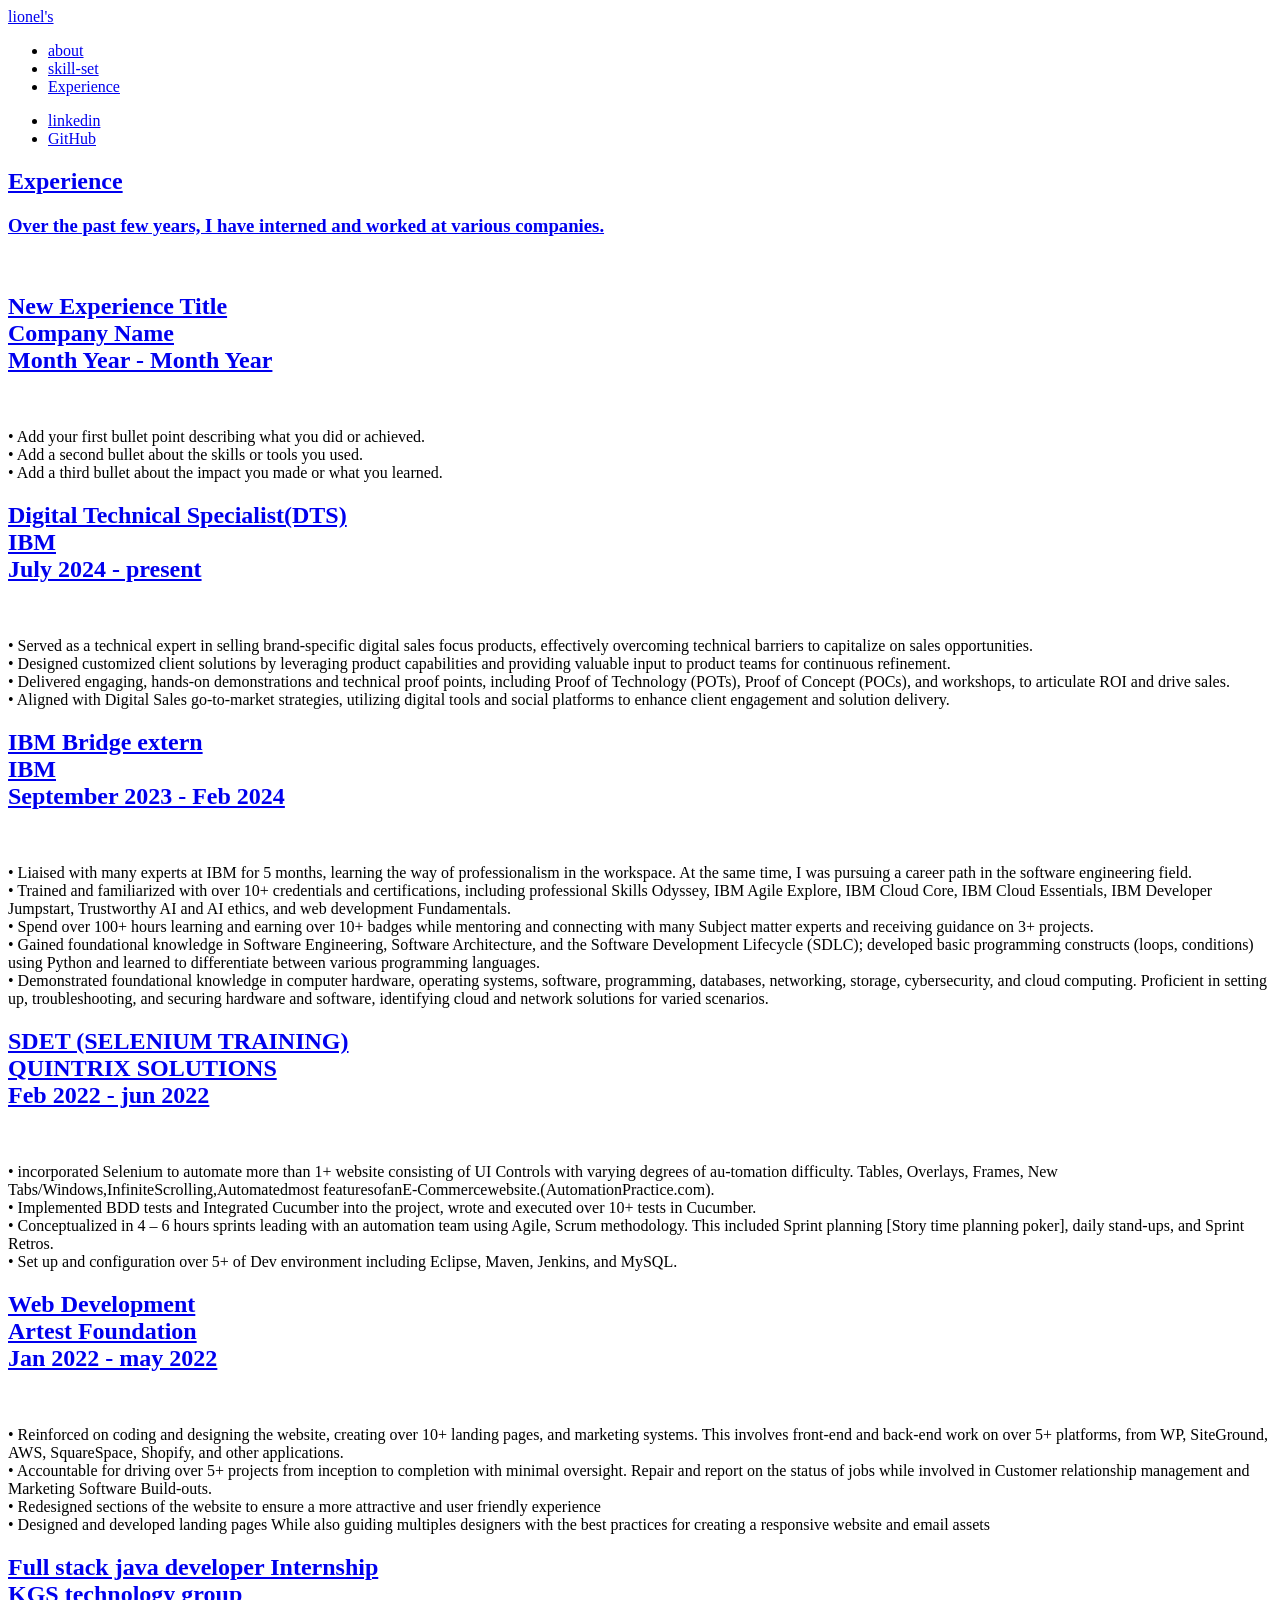
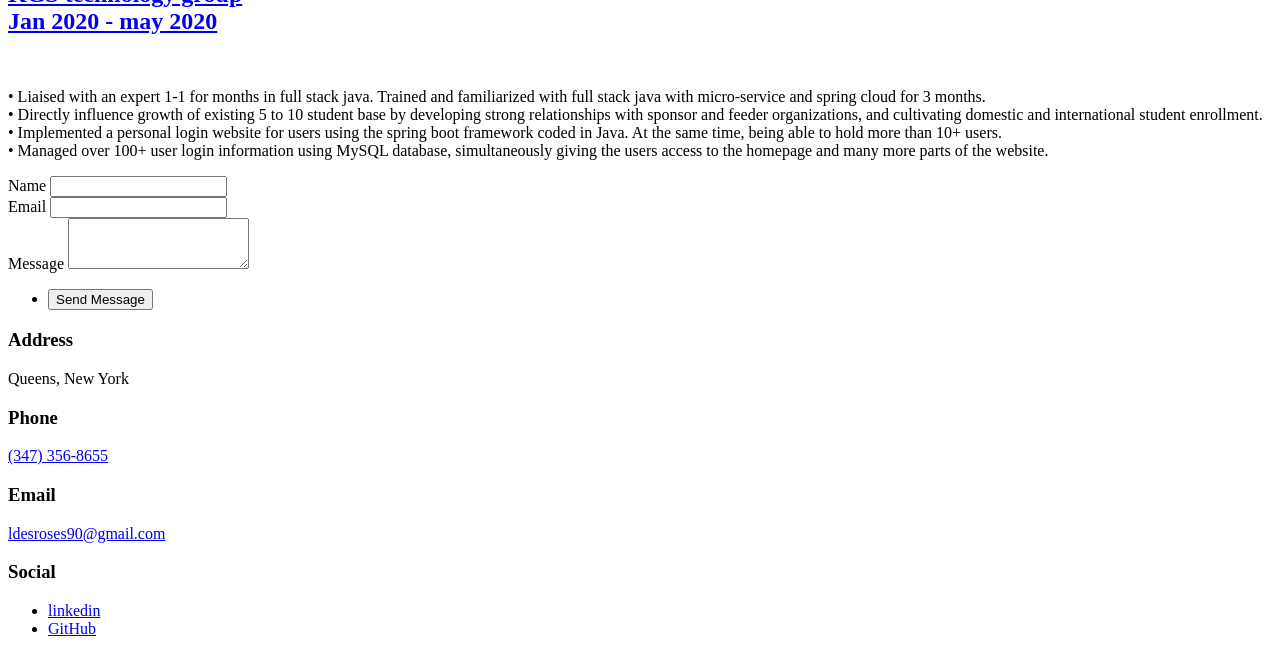
==== elements.html @ 5b9af7d0 "Add new experience post to elements page" ====
<!DOCTYPE HTML>
<!--
	Massively by HTML5 UP
	html5up.net | @ajlkn
	Free for personal and commercial use under the CCA 3.0 license (html5up.net/license)
-->
<html>
	<head>
		<title>Experience</title>
		<meta charset="utf-8" />
		<meta name="viewport" content="width=device-width, initial-scale=1, user-scalable=no" />
		<link rel="stylesheet" href="assets/css/main.css" />
		<noscript><link rel="stylesheet" href="assets/css/noscript.css" /></noscript>
	</head>
	<body class="is-preload">

		<!-- Wrapper -->
			<div id="wrapper">

				<!-- Header -->
					<header id="header">
						<a href="index.html" class="logo">lionel's</a>
					</header>

				<!-- Nav -->
					<nav id="nav">
						<ul class="links">
							<li><a href="index.html">about</a></li>
							<li><a href="generic.html">skill-set</a></li>
							<li class="active"><a href="elements.html">Experience</a></li>
						</ul>
						<ul class="icons">
							<li><a href="https://www.linkedin.com/in/lionel-jr-desroses/" 
								class="icon brands fa-linkedin"><span class="label">linkedin</span></a></li>
							<li><a href="https://github.com/lioneljr17" 
								class="icon brands fa-github"><span class="label">GitHub</span></a></li>
						</ul>
					</nav>
					<!-- Main -->
					<div id="main">

						<!-- Featured Post -->
							<article class="post featured">
								<header class="major"></header>
									<h1><a href="#">Experience</h1>
									<h3>Over the past few years, I have interned and worked at various companies. </h3>
								</header>
								<a href="#" class="image main"><img src="images/EX.jpg" alt="" /></a>
								
							</article>

						<!-- Posts -->
							<section class="posts">
								 <article>
                                    <header>
                                        <h2><a href="#">New Experience Title </br>
                                            Company Name </br>
                                            Month Year - Month Year</h2>
                                    </header>
                                    <a href="#" class="image fit"><img src="images/example.jpg" alt="" /></a>
                                    <p>• Add your first bullet point describing what you did or achieved.</br>
                                       • Add a second bullet about the skills or tools you used.</br>
                                       • Add a third bullet about the impact you made or what you learned.</p>
                                </article>
								<article>
									<header>
										<h2><a href = "#">Digital Technical Specialist(DTS) </br>
											IBM</br>
											July 2024 - present
										</a></h2>
									</header>
									<a href="#" class="image fit"><img src="images/IBM.png" alt="" /></a>
									<p>
										• Served as a technical expert in selling brand-specific digital sales focus products, effectively overcoming technical barriers to capitalize on sales opportunities. </br>
										• Designed customized client solutions by leveraging product capabilities and providing valuable input to product teams for continuous refinement.</br>
										• Delivered engaging, hands-on demonstrations and technical proof points, including Proof of Technology (POTs), Proof of Concept (POCs), and workshops, to articulate ROI and drive sales.</br>
										• Aligned with Digital Sales go-to-market strategies, utilizing digital tools and social platforms to enhance client engagement and solution delivery.<br>
									</p>
								</article>
								<article>
									<header>
										<h2><a href="#">IBM Bridge extern </br>
											IBM </br>
											September 2023 - Feb 2024</h2>
									</header>
									<a href="#" class="image fit"><img src="images/IBM.png" alt="" /></a>
									<p>
										• Liaised with many experts at IBM for 5 months, learning the way of professionalism in the workspace. At the same time, I was pursuing a career path in the software engineering field.</br>
									        • Trained and familiarized with over 10+ credentials and certifications, including professional Skills Odyssey, IBM Agile Explore, IBM Cloud Core, IBM Cloud Essentials, IBM Developer Jumpstart, Trustworthy AI and AI ethics, and web development Fundamentals.</br>
									        • Spend over 100+ hours learning and earning over 10+ badges while mentoring and connecting with many Subject matter experts and receiving guidance on 3+ projects.</br>
									        • Gained foundational knowledge in Software Engineering, Software Architecture, and the Software Development Lifecycle (SDLC); developed basic programming constructs (loops, conditions) using Python and learned to differentiate between various programming languages.</br>
									        • Demonstrated foundational knowledge in computer hardware, operating systems, software, programming, databases, networking, storage, cybersecurity, and cloud computing. Proficient in setting up, troubleshooting, and securing hardware and software, identifying cloud and network solutions for varied scenarios.</br>
									</p>
									</article>
								
								<article>
									<header>
										
										<h2><a href="#">SDET (SELENIUM TRAINING) </br>
											QUINTRIX SOLUTIONS  </br>
											Feb 2022 - jun 2022
										</a></h2>
									</header>
									<a href="#" class="image fit"><img src="images/quality.jpg" alt="" /></a>
									<p> • incorporated Selenium to automate more than 1+ website consisting of UI Controls with varying degrees of au-tomation difficulty. 
										  Tables, Overlays, Frames, New Tabs/Windows,InfiniteScrolling,Automatedmost featuresofanE-Commercewebsite.(AutomationPractice.com). </br>
										• Implemented BDD tests and Integrated Cucumber into the project, wrote and executed over 10+ tests in Cucumber. </br>
										• Conceptualized in 4 – 6 hours sprints leading with an automation team using Agile, Scrum methodology. This included Sprint planning [Story time planning poker], daily stand-ups, and Sprint Retros.</br>
										• Set up and configuration over 5+ of Dev environment including Eclipse, Maven, Jenkins, and MySQL.</p>
								</article>
								
								<article>
									<header>
										<h2><a href="#">Web Development </br>
											Artest Foundation  </br>
											Jan 2022 - may 2022</h2>
									</header>
									<a href="#" class="image fit"><img src="images/web.jpg" alt="" /></a>
									<p>• Reinforced on coding and designing the website, creating over 10+ landing pages, and marketing systems. This involves front-end and back-end work on over 5+ platforms, from WP, SiteGround, AWS, SquareSpace, Shopify, and other applications.</br>
										• Accountable for driving over 5+ projects from inception to completion with minimal oversight. Repair and report on the status of jobs while involved in Customer relationship management and Marketing Software Build-outs.</br>
										• Redesigned sections of the website to ensure a more attractive and user friendly experience</br>
										• Designed and developed landing pages While also guiding multiples designers with the best practices for creating
										a responsive website and email assets</p>
								</article>
								
								<article>
									<header>
										<h2><a href="#">Full stack java developer Internship </br>
											KGS technology group </br>
											Jan 2020 - may 2020</h2>
									</header>
									<a href="#" class="image fit"><img src="images/Java.png" alt="" /></a>
									<p>• Liaised with an expert 1-1 for months in full stack java. Trained and familiarized with full stack java with micro-service and spring cloud for 3 months. </br>
										• Directly influence growth of existing 5 to 10 student base by developing strong relationships with sponsor and feeder organizations, and cultivating domestic and international student enrollment.</br>
										• Implemented a personal login website for users using the spring boot framework coded in Java. At the same time, being able to hold more than 10+ users.</br>
										• Managed over 100+ user login information using MySQL database, simultaneously giving the users access to the homepage and many more parts of the website.</br>
										</p>
									</article>	
					</div>
		    <div>
				<!-- Footer -->
					<footer id="footer">
						<section>
							<form method="post" action="#">
								<div class="fields">
									<div class="field">
										<label for="name">Name</label>
										<input type="text" name="name" id="name" />
									</div>
									<div class="field">
										<label for="email">Email</label>
										<input type="text" name="email" id="email" />
									</div>
									<div class="field">
										<label for="message">Message</label>
										<textarea name="message" id="message" rows="3"></textarea>
									</div>
								</div>
								<ul class="actions">
									<li><input type="submit" value="Send Message" /></li>
								</ul>
							</form>
						</section>
						<section class="split contact">
							<section class="alt">
								<h3>Address</h3>
								<p>Queens, New York</p>
							</section>
							<section>
								<h3>Phone</h3>
								<p><a href="#">(347) 356-8655</a></p>
							</section>
							<section>
								<h3>Email</h3>
								<p><a href="#">ldesroses90@gmail.com</a></p>
							</section>
							<section>
								<h3>Social</h3>
								<ul class="icons alt">
									<li><a href="https://www.linkedin.com/in/lionel-jr-desroses/" 
										class="icon brands fa-linkedin"><span class="label">linkedin</span></a></li>
									<li><a href="https://github.com/lioneljr17" 
										class="icon brands fa-github"><span class="label">GitHub</span></a></li>
								</ul>
							</section>
						</section>
					</footer> 
			</div> 

		<!-- Scripts -->
			<script src="assets/js/jquery.min.js"></script>
			<script src="assets/js/jquery.scrollex.min.js"></script>
			<script src="assets/js/jquery.scrolly.min.js"></script>
			<script src="assets/js/browser.min.js"></script>
			<script src="assets/js/breakpoints.min.js"></script>
			<script src="assets/js/util.js"></script>
			<script src="assets/js/main.js"></script>
	 </body>
	
</html>
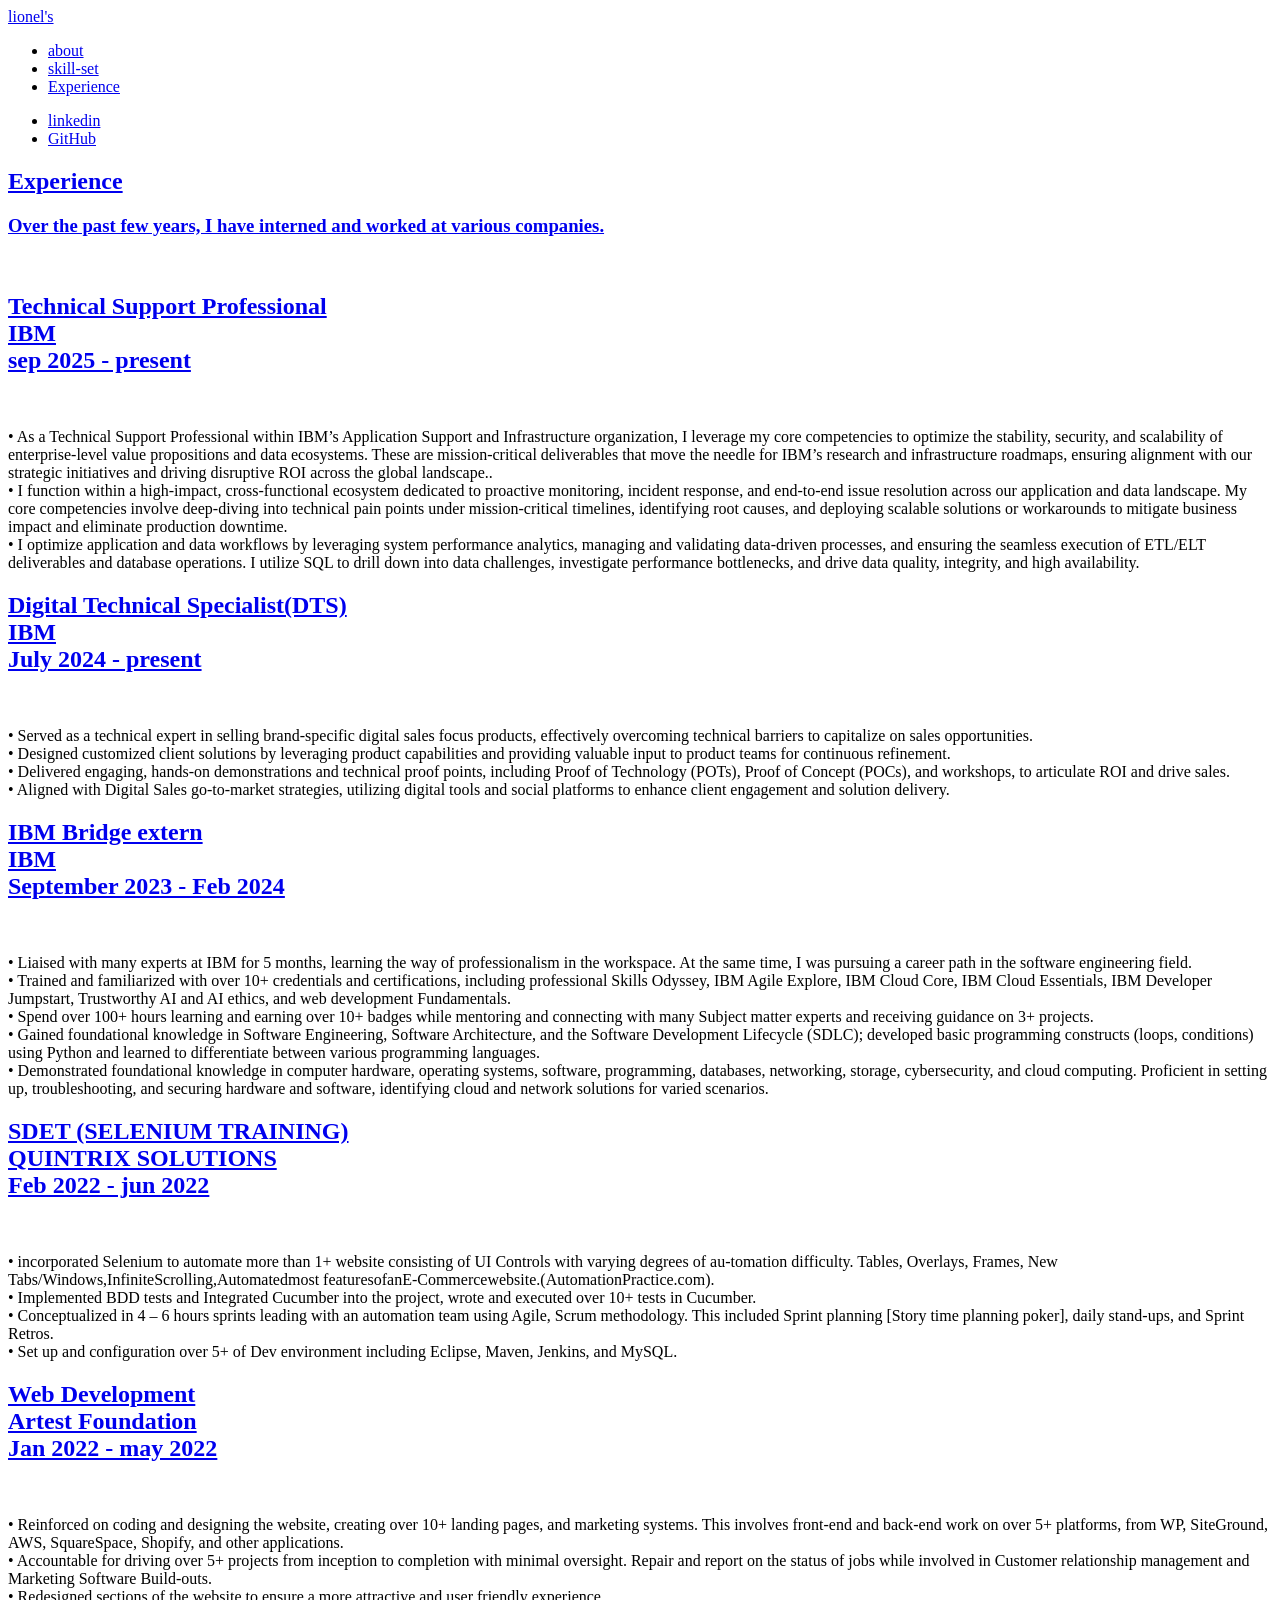
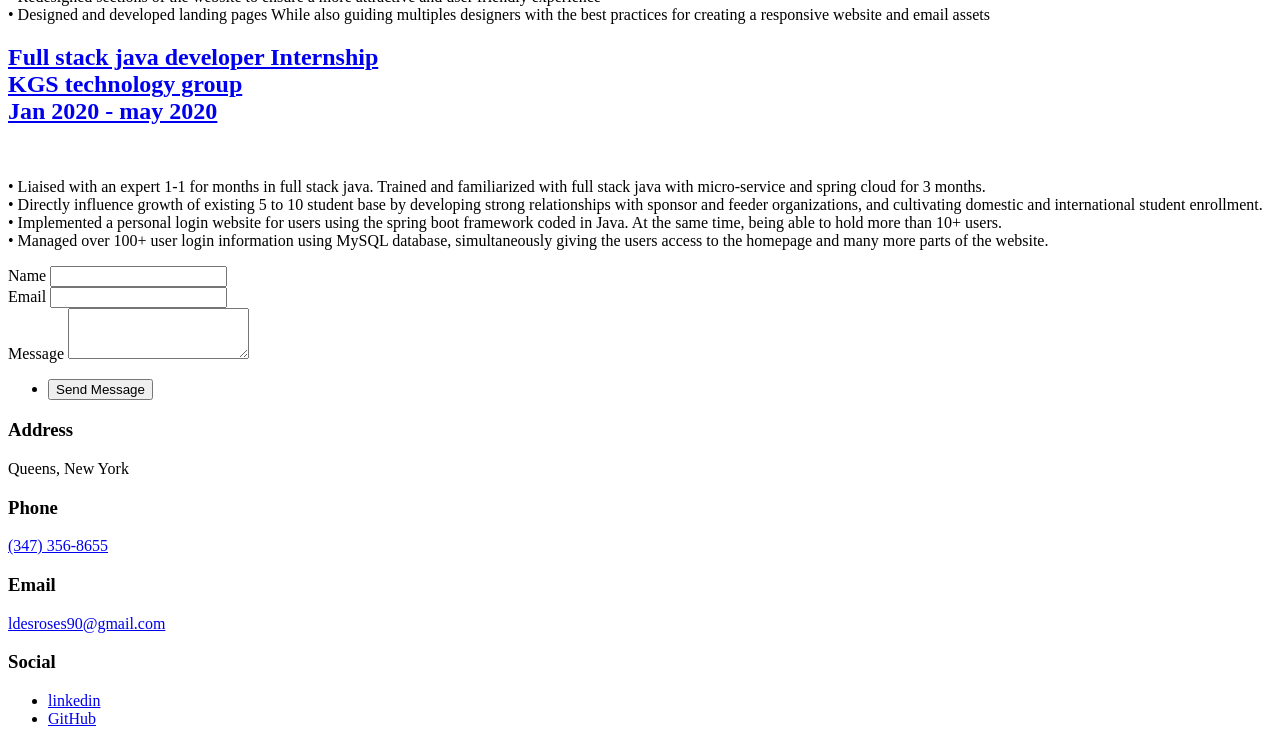
==== commit 9bcac0ff: "Add new experience post to elements page" ====
--- a/elements.html
+++ b/elements.html
@@ -53,14 +53,14 @@
 							<section class="posts">
 								 <article>
                                     <header>
-                                        <h2><a href="#">New Experience Title </br>
-                                            Company Name </br>
-                                            Month Year - Month Year</h2>
+                                        <h2><a href="#">Technical Support Professional </br>
+                                            IBM </br>
+                                            sep 2025 - present</h2>
                                     </header>
                                     <a href="#" class="image fit"><img src="images/example.jpg" alt="" /></a>
-                                    <p>• Add your first bullet point describing what you did or achieved.</br>
-                                       • Add a second bullet about the skills or tools you used.</br>
-                                       • Add a third bullet about the impact you made or what you learned.</p>
+                                    <p>• As a Technical Support Professional within IBM’s Application Support and Infrastructure organization, I leverage my core competencies to optimize the stability, security, and scalability of enterprise-level value propositions and data ecosystems. These are mission-critical deliverables that move the needle for IBM’s research and infrastructure roadmaps, ensuring alignment with our strategic initiatives and driving disruptive ROI across the global landscape..</br>
+                                       • I function within a high-impact, cross-functional ecosystem dedicated to proactive monitoring, incident response, and end-to-end issue resolution across our application and data landscape. My core competencies involve deep-diving into technical pain points under mission-critical timelines, identifying root causes, and deploying scalable solutions or workarounds to mitigate business impact and eliminate production downtime.</br>
+                                       • I optimize application and data workflows by leveraging system performance analytics, managing and validating data-driven processes, and ensuring the seamless execution of ETL/ELT deliverables and database operations. I utilize SQL to drill down into data challenges, investigate performance bottlenecks, and drive data quality, integrity, and high availability.</p>
                                 </article>
 								<article>
 									<header>
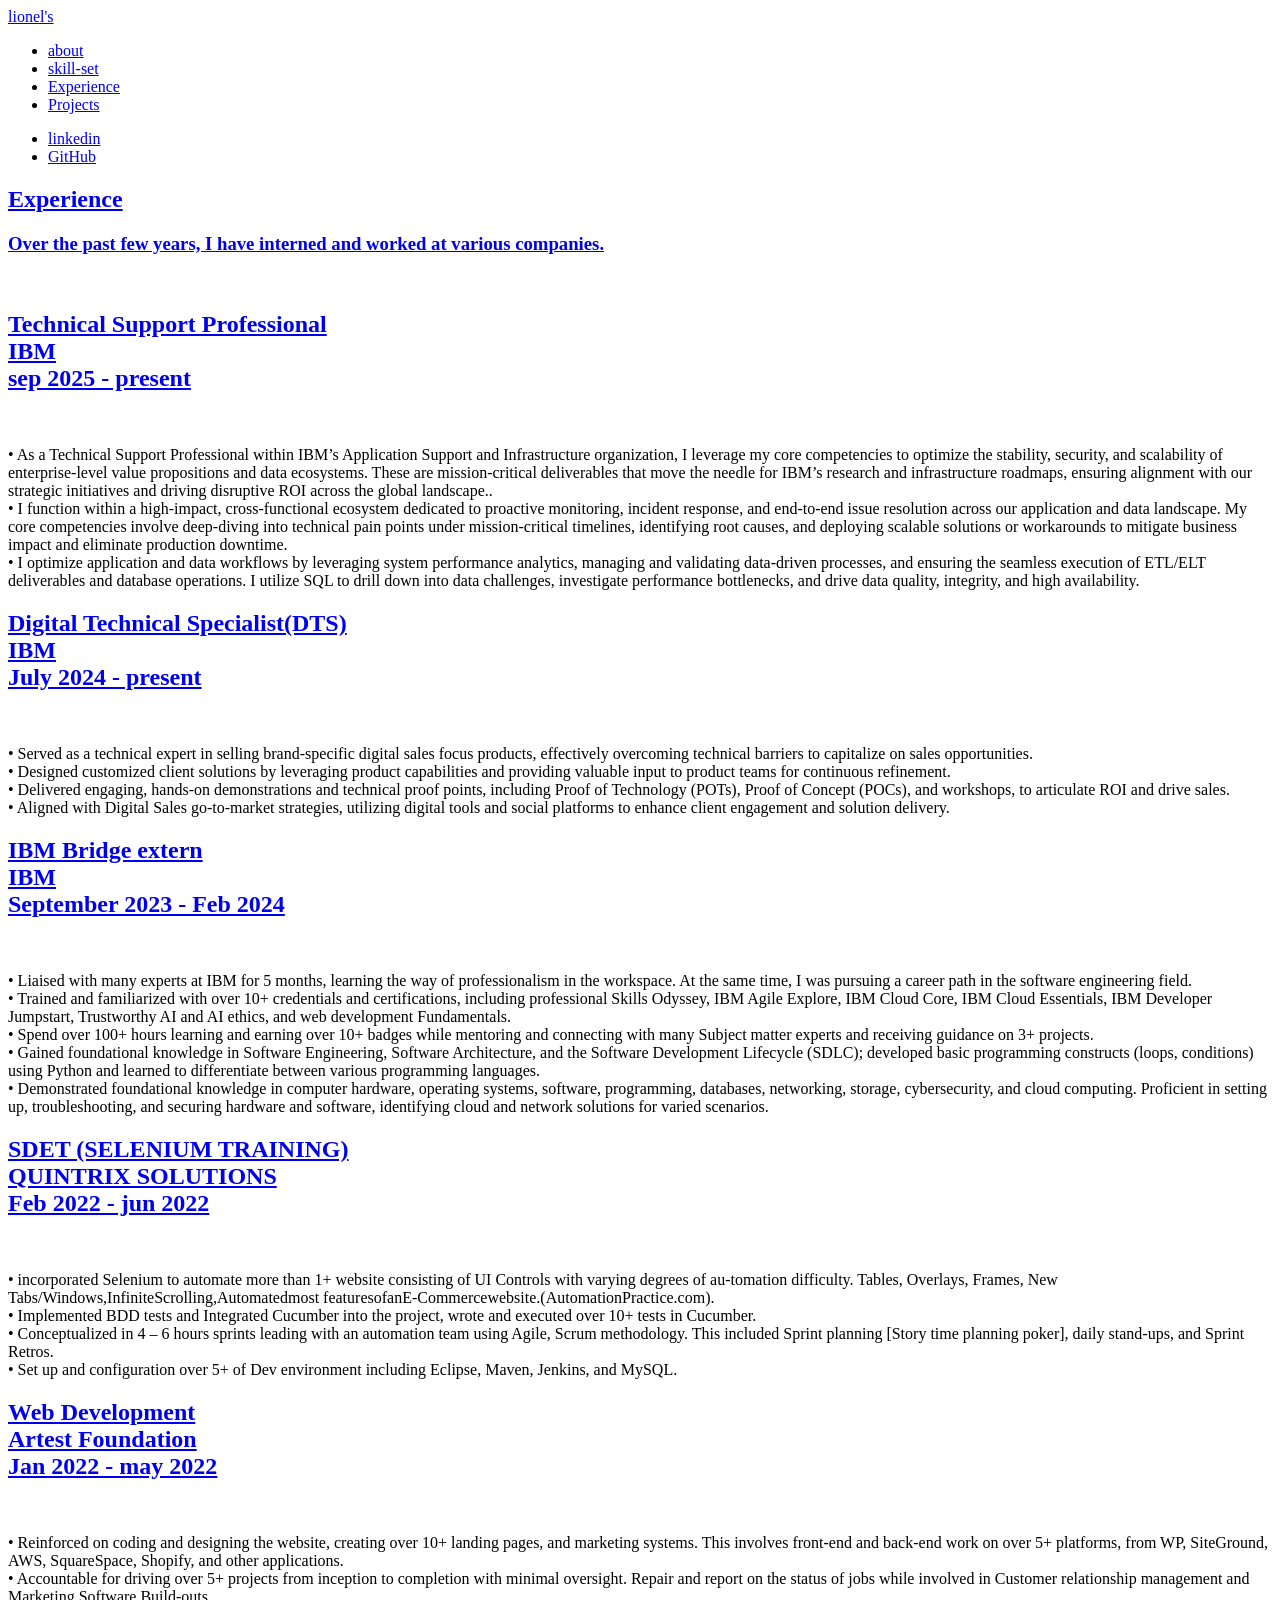
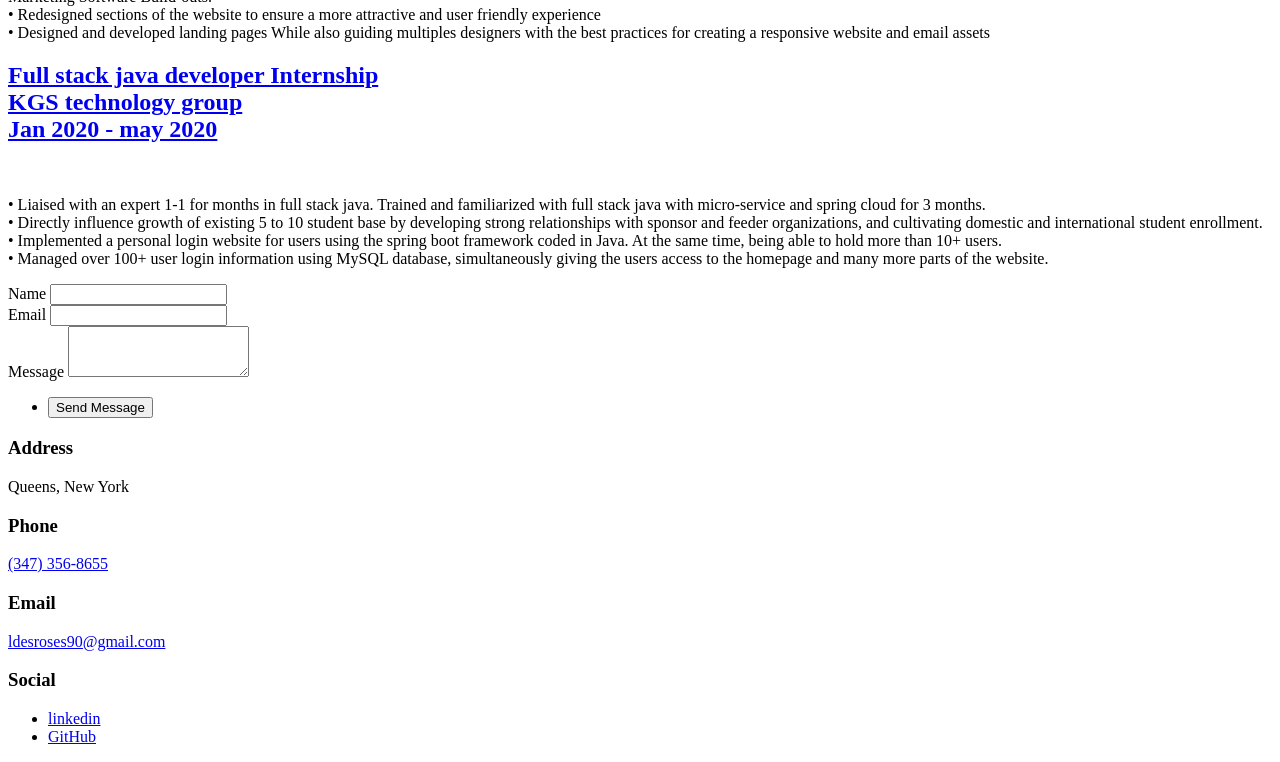
==== commit 326e4268: "Add Pong game to portfolio - Created projects.html page with Pong game - Converted Java Pong game to" ====
--- a/elements.html
+++ b/elements.html
@@ -28,6 +28,7 @@
 							<li><a href="index.html">about</a></li>
 							<li><a href="generic.html">skill-set</a></li>
 							<li class="active"><a href="elements.html">Experience</a></li>
+							<li><a href="projects.html">Projects</a></li>
 						</ul>
 						<ul class="icons">
 							<li><a href="https://www.linkedin.com/in/lionel-jr-desroses/" 
